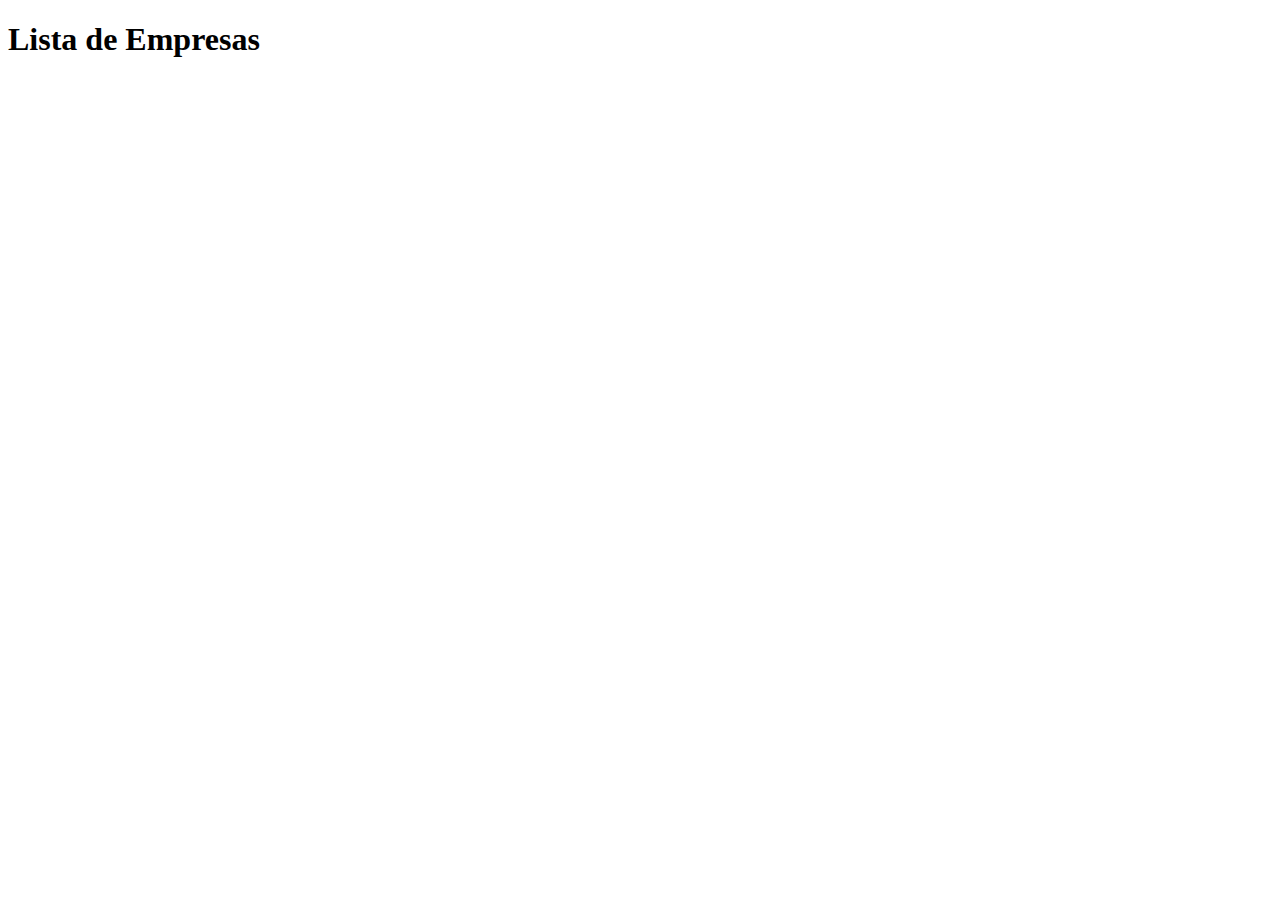
==== html/index.html @ c6fc06ba "feat: client-side app" ====
<!DOCTYPE html>
<html lang="pt-BR">
<head>
    <meta charset="UTF-8">
    <meta name="viewport" content="width=device-width, initial-scale=1.0">
    <title>Lista de Empresas</title>
    <style>
        .company {
            border: 1px solid #ccc;
            padding: 10px;
            margin: 10px 0;
        }
    </style>
</head>
<body>
    <h1>Lista de Empresas</h1>
    <div id="company-list"></div>

    <script>
        async function fetchCompanies() {
            try {
                const response = await fetch('http://localhost:8080/companies');
                const companies = await response.json();
                displayCompanies(companies);
            } catch (error) {
                console.error('Erro ao buscar empresas:', error);
            }
        }

        function displayCompanies(companies) {
            const companyList = document.getElementById('company-list');
            companies.forEach(company => {
                const companyDiv = document.createElement('div');
                companyDiv.className = 'company';
                companyDiv.innerHTML = `
                    <p><strong>ID:</strong> ${company.companyID}</p>
                    <p><strong>Nome:</strong> ${company.companyName}</p>
                    <p><strong>CEP:</strong> ${company.companyCep}</p>
                    <p><strong>CNPJ:</strong> ${company.companyCnpj}</p>
                    <p><strong>Email:</strong> ${company.companyEmail}</p>
                    <p><strong>Telefone:</strong> ${company.companyTelNumber}</p>
                    <p><strong>Redes Sociais:</strong> ${company.companySocialLinks ? company.companySocialLinks : 'N/A'}</p>
                `;
                companyList.appendChild(companyDiv);
            });
        }

        document.addEventListener('DOMContentLoaded', fetchCompanies);
    </script>
</body>
</html>
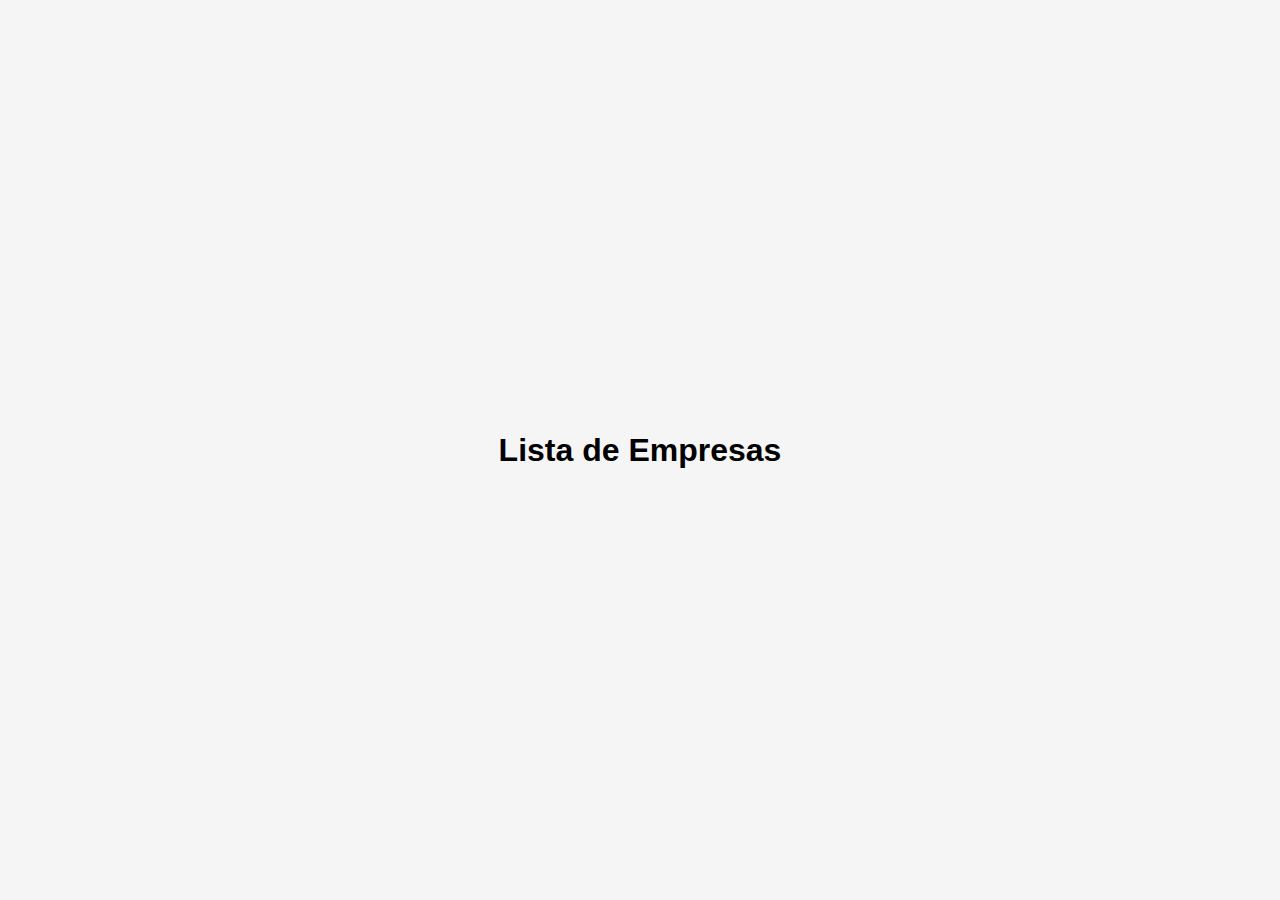
==== commit 02c3edc4: "feat: add ViaCep RESTFul API" ====
--- a/html/index.html
+++ b/html/index.html
@@ -5,10 +5,31 @@
     <meta name="viewport" content="width=device-width, initial-scale=1.0">
     <title>Lista de Empresas</title>
     <style>
+        body {
+            display: flex;
+            flex-direction: column;
+            align-items: center;
+            justify-content: center;
+            min-height: 100vh;
+            margin: 0;
+            font-family: Arial, sans-serif;
+            background-color: #f5f5f5;
+        }
+        h1 {
+            text-align: center;
+            margin-bottom: 20px;
+        }
+        #company-list {
+            width: 80%;
+            max-width: 600px;
+        }
         .company {
             border: 1px solid #ccc;
-            padding: 10px;
+            padding: 20px;
             margin: 10px 0;
+            background-color: #fff;
+            box-shadow: 0 0 10px rgba(0, 0, 0, 0.1);
+            border-radius: 5px;
         }
     </style>
 </head>
@@ -21,28 +42,40 @@
             try {
                 const response = await fetch('http://localhost:8080/companies');
                 const companies = await response.json();
-                displayCompanies(companies);
+                await displayCompanies(companies);
             } catch (error) {
                 console.error('Erro ao buscar empresas:', error);
             }
         }
 
-        function displayCompanies(companies) {
+        async function fetchAddress(cep) {
+            try {
+                const response = await fetch(`https://viacep.com.br/ws/${cep}/json/`);
+                if (!response.ok) throw new Error('Erro ao buscar endereço');
+                return await response.json();
+            } catch (error) {
+                console.error('Erro ao buscar endereço:', error);
+                return null;
+            }
+        }
+
+        async function displayCompanies(companies) {
             const companyList = document.getElementById('company-list');
-            companies.forEach(company => {
+            for (const company of companies) {
+                const address = await fetchAddress(company.companyCep);
                 const companyDiv = document.createElement('div');
                 companyDiv.className = 'company';
                 companyDiv.innerHTML = `
                     <p><strong>ID:</strong> ${company.companyID}</p>
                     <p><strong>Nome:</strong> ${company.companyName}</p>
-                    <p><strong>CEP:</strong> ${company.companyCep}</p>
+                    <p><strong>Endereço:</strong> ${address ? `${address.logradouro}, ${address.bairro}, ${address.localidade} - ${address.uf}` : 'N/A'}</p>
                     <p><strong>CNPJ:</strong> ${company.companyCnpj}</p>
                     <p><strong>Email:</strong> ${company.companyEmail}</p>
                     <p><strong>Telefone:</strong> ${company.companyTelNumber}</p>
                     <p><strong>Redes Sociais:</strong> ${company.companySocialLinks ? company.companySocialLinks : 'N/A'}</p>
                 `;
                 companyList.appendChild(companyDiv);
-            });
+            }
         }
 
         document.addEventListener('DOMContentLoaded', fetchCompanies);
